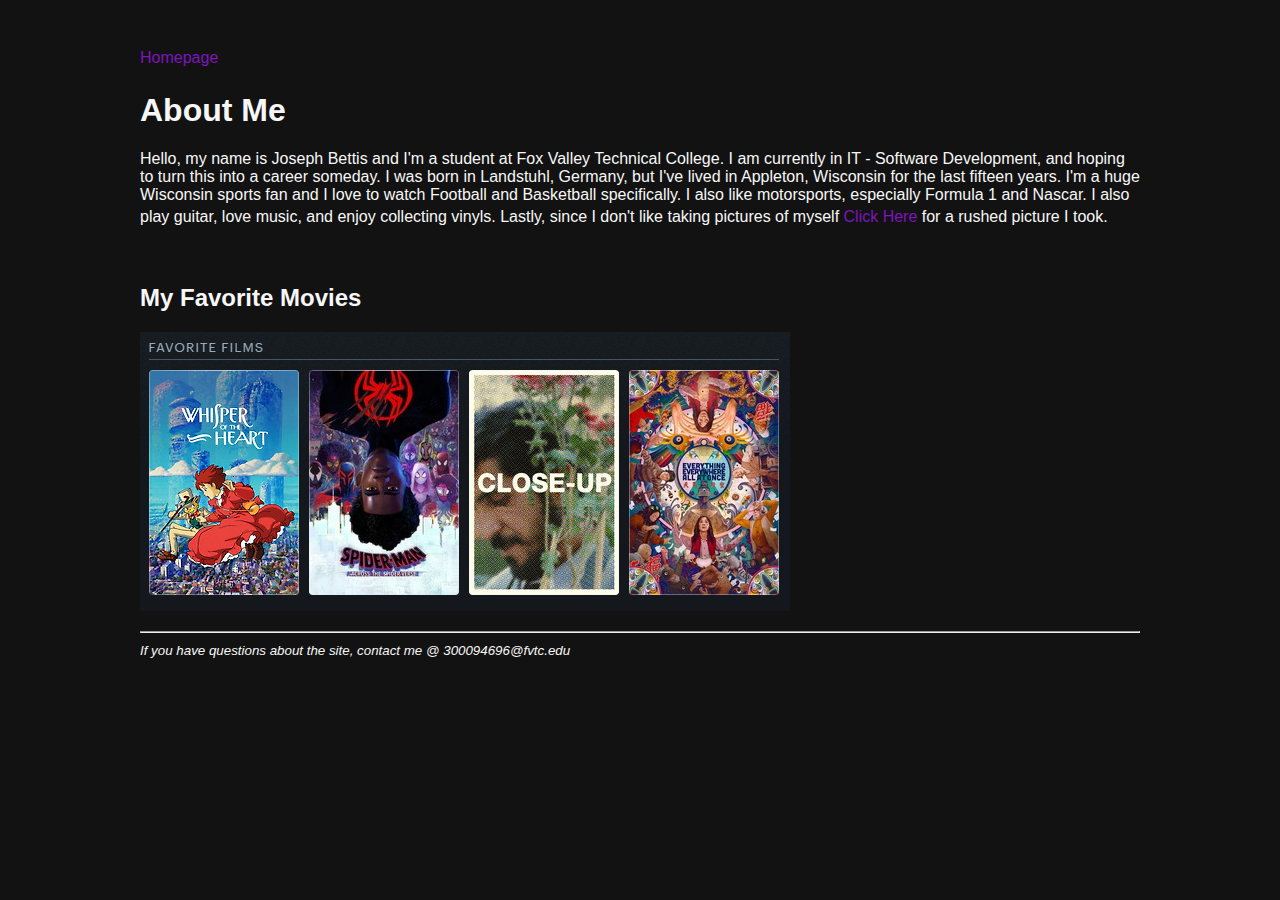
==== index.html @ ea6533c0 "Initial Commit" ====
<!DOCTYPE html>
<html lang="en">
    <head>
        <meta charset="utf-8">
        <title>Joseph's Homepage</title>
        <link rel="stylesheet" href="css/styles.css">
        <script src="site.js" defer></script>
    </head>
    <body>
        <div id="wrapper">
            <header class="first">
                <nav class="mid">
                    <a href="index.html">Homepage</a>
                </nav>
            </header>
            <section class="about">
                <h1>About Me</h1>
                <p class="main">Hello, my name is Joseph Bettis and I'm a student at Fox Valley Technical College. I am currently in IT - Software Development, and hoping to turn this into a career someday. I was born in Landstuhl, Germany, but I've lived in Appleton, Wisconsin for the last fifteen years. I'm a huge Wisconsin sports fan and I love to watch Football and Basketball specifically. I also like motorsports, especially Formula 1 and Nascar. I also play guitar, love music, and enjoy collecting vinyls. Lastly, since I don't like taking pictures of myself <a href="pic.html">Click Here</a> for a rushed picture I took.</p>
                <br>
                <h2>My Favorite Movies</h2>
                <p class="main"><img src="img/top4.PNG" alt="top 4 movies" ></p>
            </section>
            <hr>
            <footer id="bottom">
                <address>
                    <small><a>If you have questions about the site, contact me @ 300094696@fvtc.edu</a></small>
                </address>
            </footer>
        </div>
    </body>
</html>
---- css/styles.css ----
body {

    font-family: 'Segoe UI', Tahoma, Geneva, Verdana, sans-serif;
    color: rgb(247, 247, 247);
    background-color: #121212;
    margin-top: 20px;
}

#wrapper {

    width: 1000px;
    margin-left: auto;
    margin-right: auto;
    background-color: #121212;
    padding: 25px;
}

a:link, a:visited {

    text-decoration: none;
    line-height: 1.6;
    color: rgb(127, 21, 189)
}

a:hover {

    text-decoration: underline;
    color: #ffffff;
    line-height: 1.6;
}
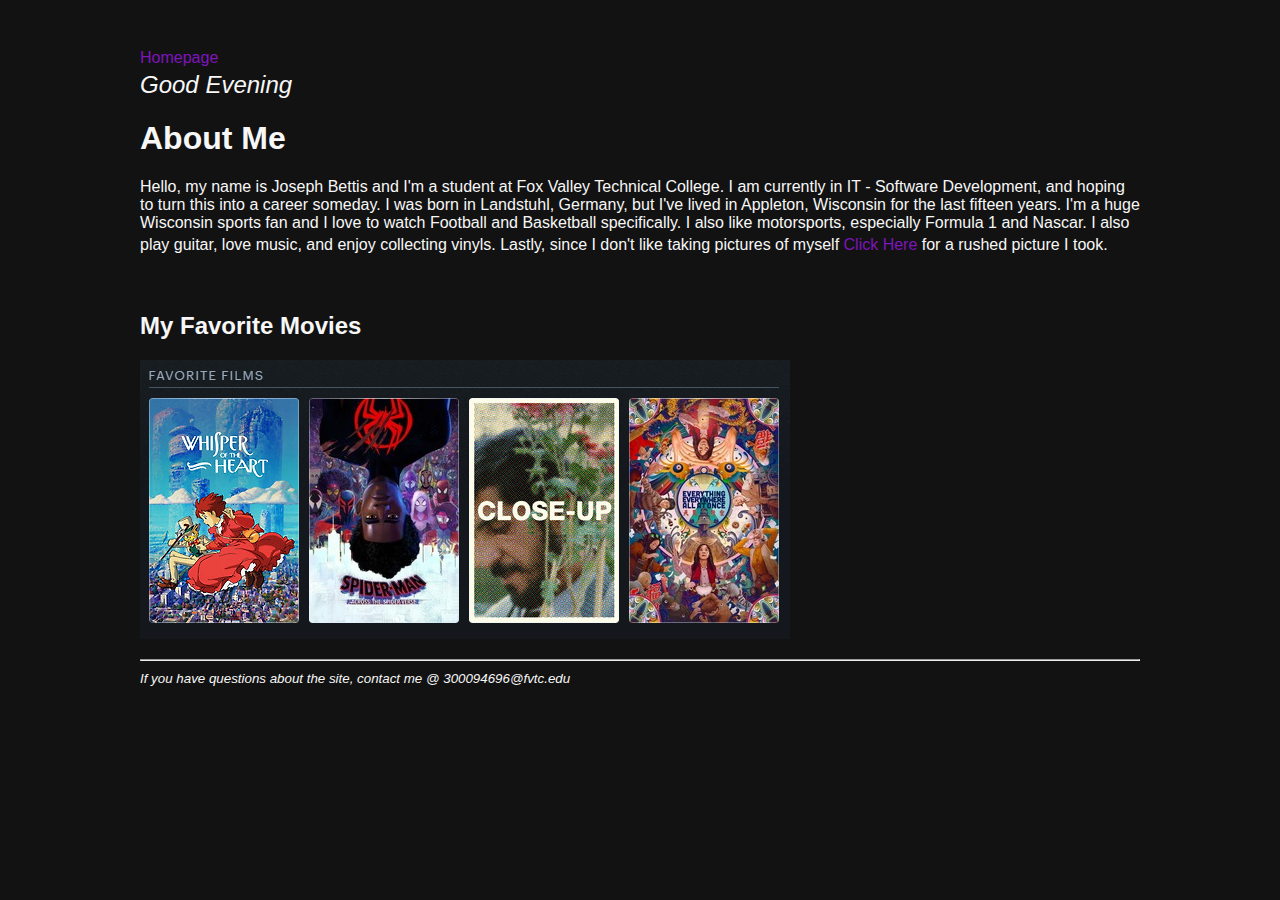
==== commit e333ccf1: "Added welcome div" ====
--- a/index.html
+++ b/index.html
@@ -13,6 +13,9 @@
                     <a href="index.html">Homepage</a>
                 </nav>
             </header>
+            <div id="welcome">
+
+            </div>
             <section class="about">
                 <h1>About Me</h1>
                 <p class="main">Hello, my name is Joseph Bettis and I'm a student at Fox Valley Technical College. I am currently in IT - Software Development, and hoping to turn this into a career someday. I was born in Landstuhl, Germany, but I've lived in Appleton, Wisconsin for the last fifteen years. I'm a huge Wisconsin sports fan and I love to watch Football and Basketball specifically. I also like motorsports, especially Formula 1 and Nascar. I also play guitar, love music, and enjoy collecting vinyls. Lastly, since I don't like taking pictures of myself <a href="pic.html">Click Here</a> for a rushed picture I took.</p>
--- a/css/styles.css
+++ b/css/styles.css
@@ -27,4 +27,10 @@
     text-decoration: underline;
     color: #ffffff;
     line-height: 1.6;
+}
+
+#welcome {
+
+    font-size: 1.5em;
+    font-style: oblique;
 }